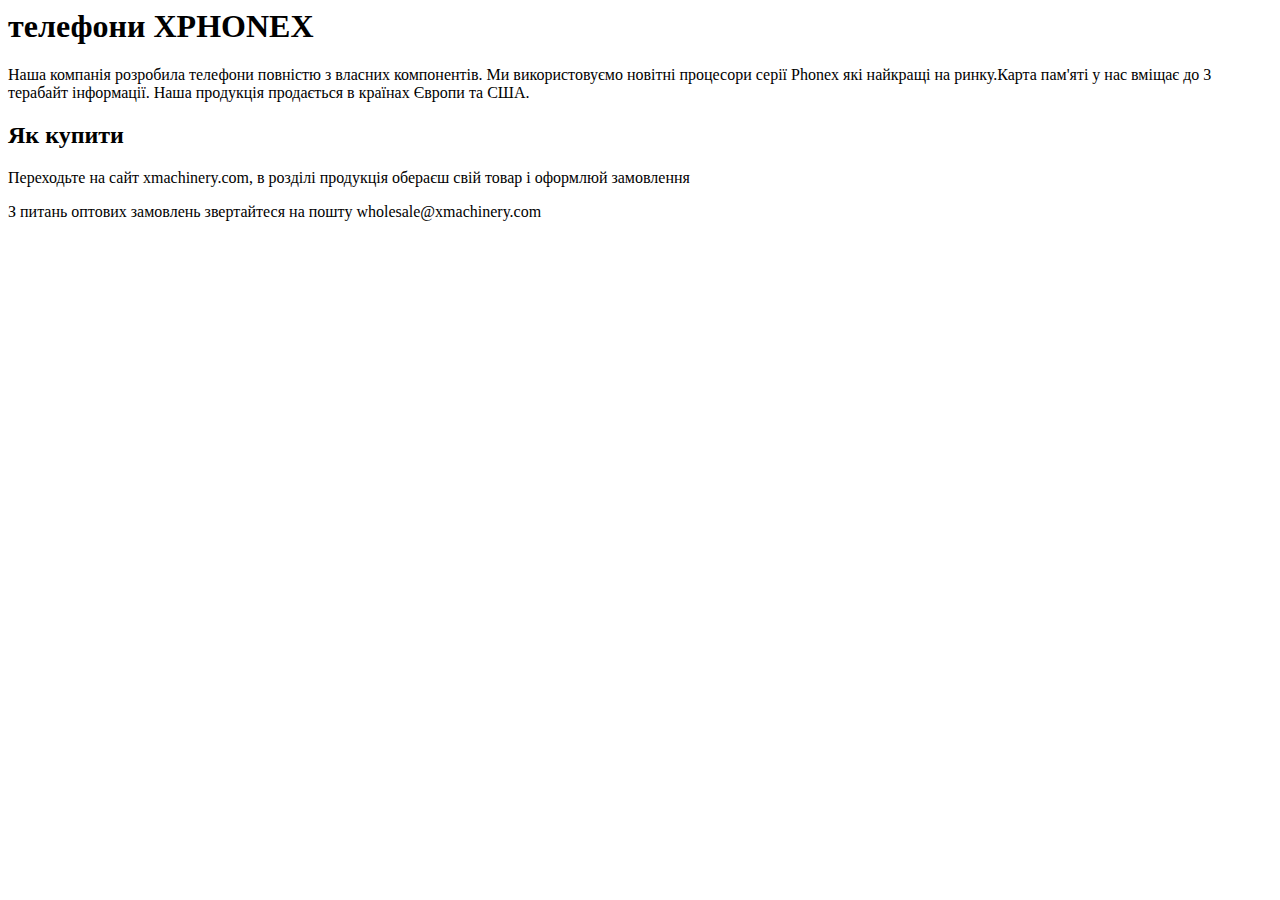
==== index.html @ 2fc63621 "Update index.html" ====
<html>
    <header>
        <h1>телефони XPHONEX</h1>
    </header> 
    <main>
        <p>Наша компанія розробила телефони повністю з власних компонентів. Ми використовуємо новітні процесори серії Phonex які найкращі на ринку.Карта пам'яті у нас вміщає до 3 терабайт інформації. Наша продукція продається в країнах Європи та США.</p>
        <h2>Як купити</h2>
        <p>Переходьте на сайт xmachinery.com, в розділі продукція обераєш свій товар і оформлюй замовлення</p>
    </main>
    <footer>
        <p>З питань  оптових замовлень звертайтеся на пошту wholesale@xmachinery.com</p>
    </footer>
</html>
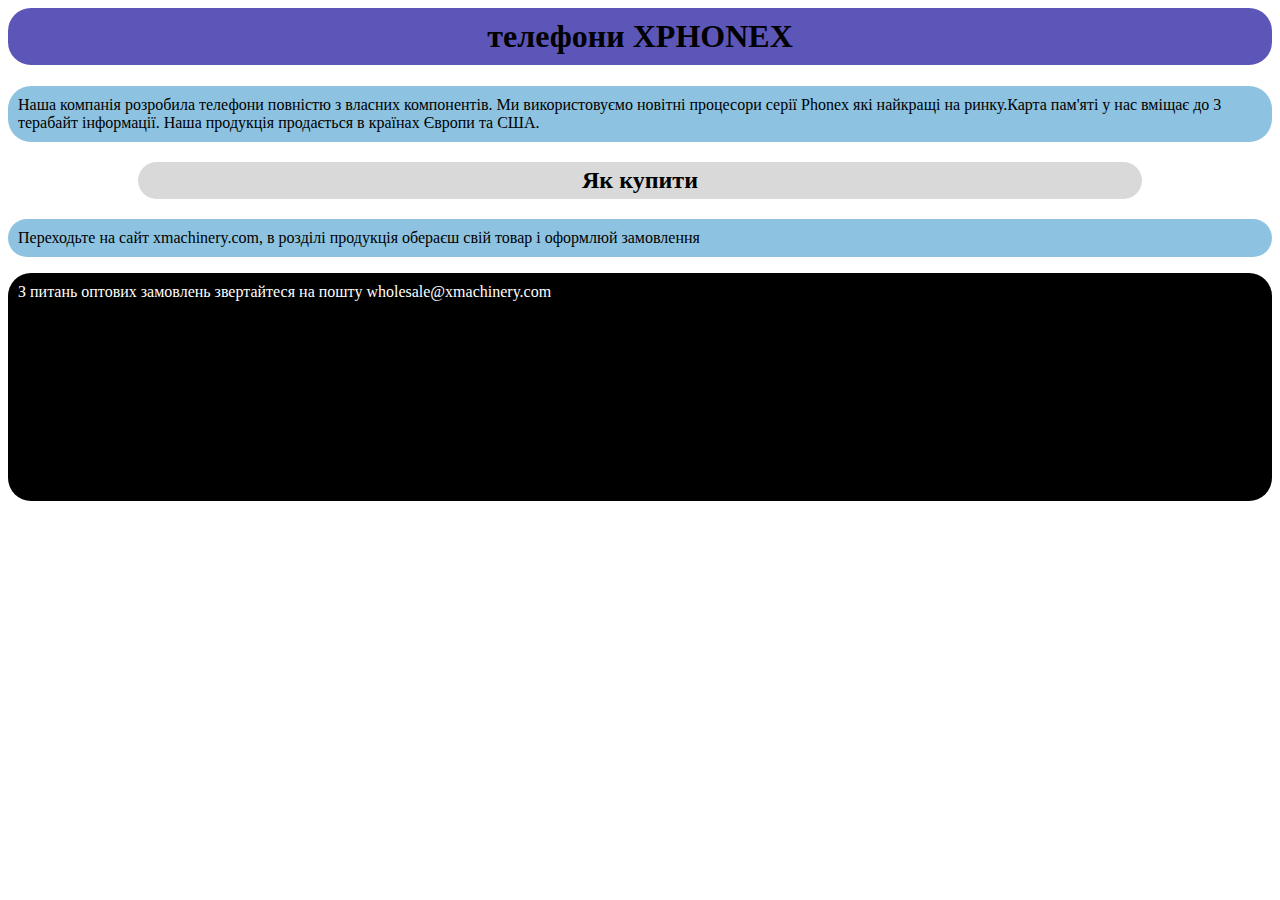
==== commit 503397e8: "Update index.html" ====
--- a/index.html
+++ b/index.html
@@ -1,4 +1,8 @@
 <html>
+    <head>
+        <title>XPHONEX🔥</title>
+        <link rel="stylesheet" href="style.css">
+    </head>
     <header>
         <h1>телефони XPHONEX</h1>
     </header> 
--- a/style.css
+++ b/style.css
@@ -0,0 +1,30 @@
+
+h1 {
+    text-align:center;
+    border: 10px solid #5D56B9;
+    background-color:#5D56B9 ;
+    border-radius: 23px;
+    padding-left:50px ;
+    padding-right:50px ;
+}
+p {
+    border-radius: 23px;
+    background: #8DC3E1;
+    padding:10px;
+}
+
+h2 {
+    border-radius: 23px;
+    background: #D9D9D9;
+    text-align:center;
+    margin-left: 130px;
+    margin-right: 130px;
+    padding-top: 5px;
+    padding-bottom: 5px;
+}
+
+footer p{
+    background-color: black;
+    color:white;
+    padding-bottom: 200px;
+}
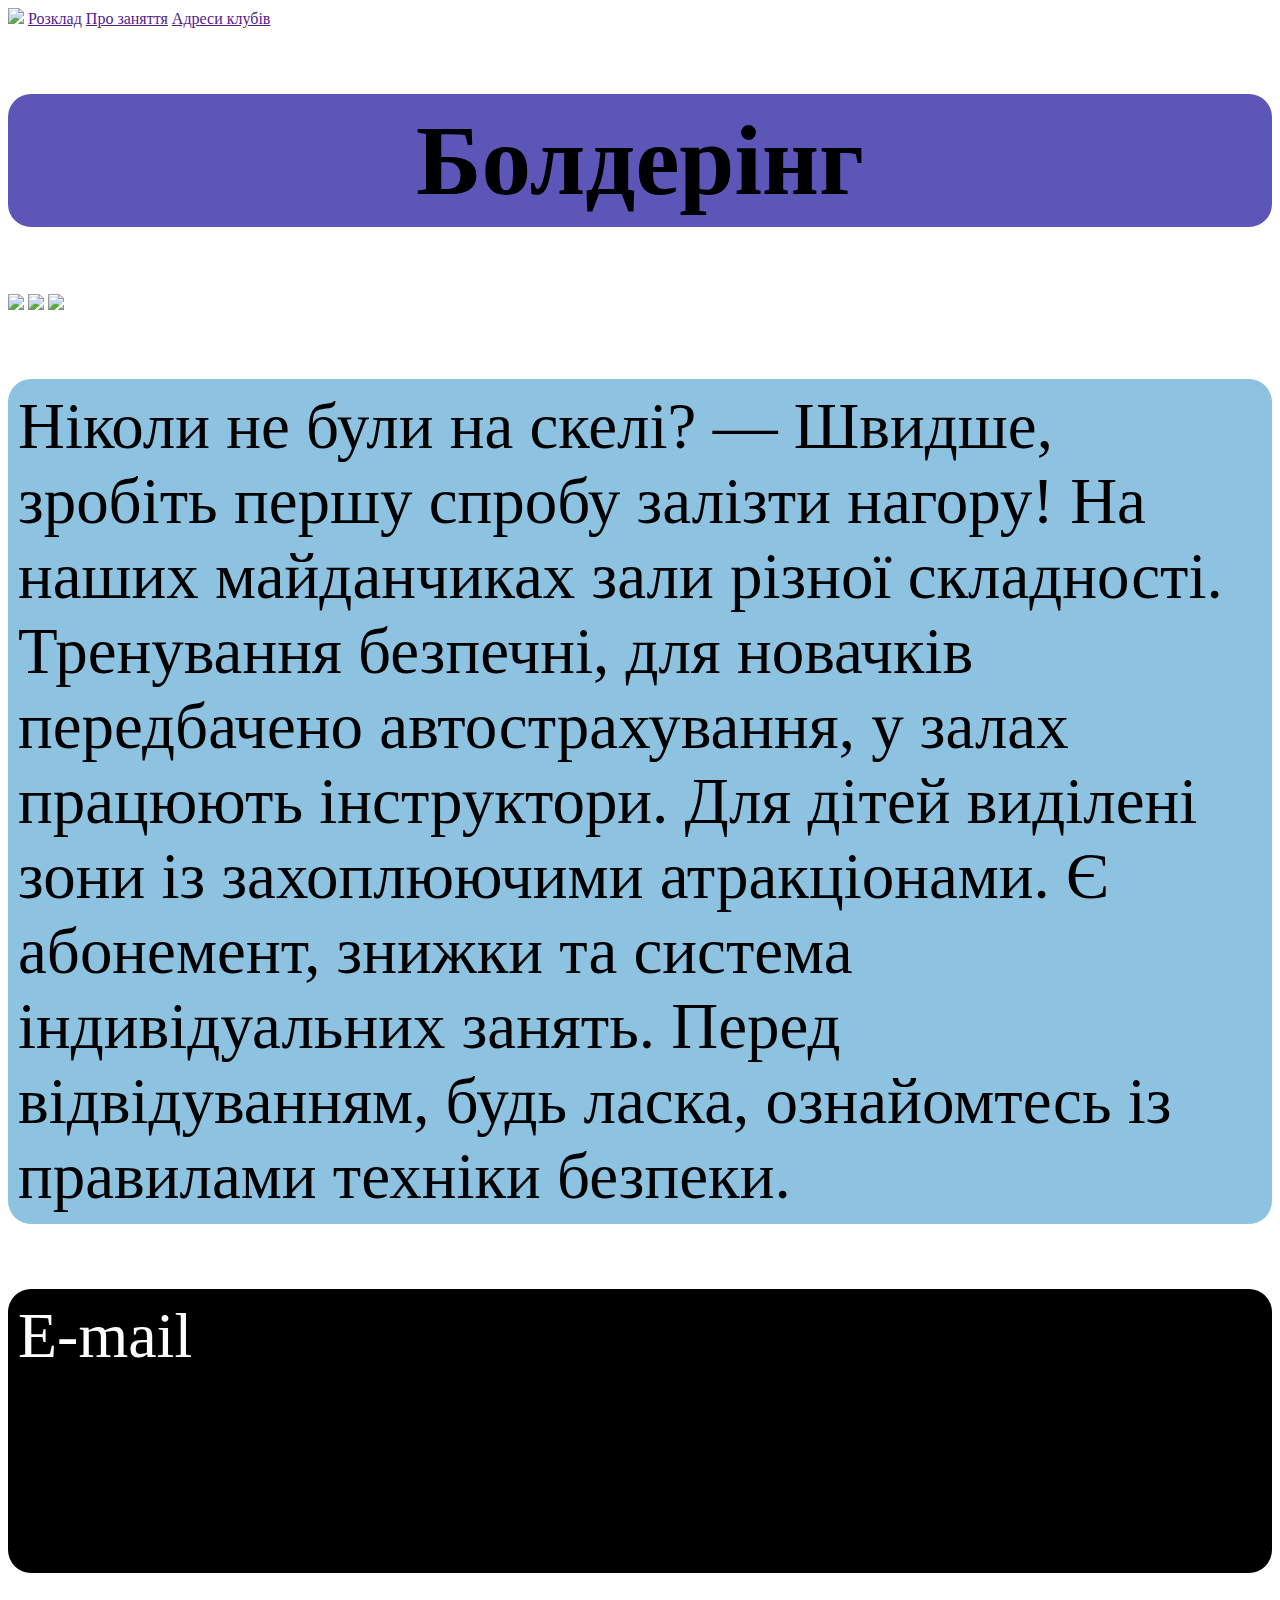
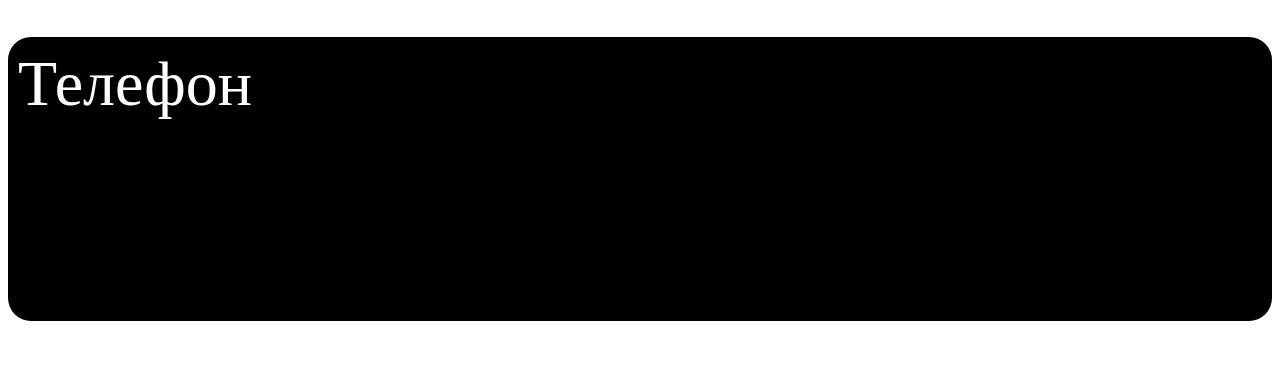
==== commit 7397d18e: "Update index.html" ====
--- a/index.html
+++ b/index.html
@@ -1,17 +1,28 @@
 <html>
     <head>
-        <title>XPHONEX🔥</title>
+        <title>Болдерінг</title>
         <link rel="stylesheet" href="style.css">
     </head>
-    <header>
-        <h1>телефони XPHONEX</h1>
-    </header> 
-    <main>
-        <p>Наша компанія розробила телефони повністю з власних компонентів. Ми використовуємо новітні процесори серії Phonex які найкращі на ринку.Карта пам'яті у нас вміщає до 3 терабайт інформації. Наша продукція продається в країнах Європи та США.</p>
-        <h2>Як купити</h2>
-        <p>Переходьте на сайт xmachinery.com, в розділі продукція обераєш свій товар і оформлюй замовлення</p>
-    </main>
-    <footer>
-        <p>З питань  оптових замовлень звертайтеся на пошту wholesale@xmachinery.com</p>
-    </footer>
+    <body>
+            <header>
+            <img src="/uploads/2020/12/header_0_1609082687.svg">
+             <a href="">Розклад</a>
+             <a href="">Про заняття</a>
+             <a href="">Адреси клубів</a>
+            </header>
+            <main>
+             <h1>Болдерінг</h1>
+             <img src="/uploads/2020/12/image1_0_1609082687.png">
+             <img src="/uploads/2020/12/image2_0_1609082687.png">
+             <img src="/uploads/2020/12/image3_0_1609082687.png">
+             <p>Ніколи не були на скелі? — Швидше, зробіть першу спробу залізти нагору! На наших майданчиках зали різної складності. Тренування безпечні, для новачків передбачено автострахування, у залах працюють інструктори. Для дітей виділені зони із захоплюючими атракціонами. Є абонемент, знижки та система індивідуальних занять. Перед відвідуванням, будь ласка, ознайомтесь із правилами техніки безпеки.</p>
+             </main>
+             <footer>
+                 <p class="fot">
+                    E-mail</p>
+                    <p class="fot">
+                    Телефон
+                 </p>
+             </footer>
+    </body>
 </html>
--- a/style.css
+++ b/style.css
@@ -6,11 +6,13 @@
     border-radius: 23px;
     padding-left:50px ;
     padding-right:50px ;
+    font-size: 99px;
 }
 p {
     border-radius: 23px;
     background: #8DC3E1;
     padding:10px;
+    font-size: 64.961px;
 }
 
 h2 {
@@ -21,10 +23,12 @@
     margin-right: 130px;
     padding-top: 5px;
     padding-bottom: 5px;
+    font-size: 64px;
 }
 
 footer p{
     background-color: black;
     color:white;
     padding-bottom: 200px;
+    font-size: 64px;
 }
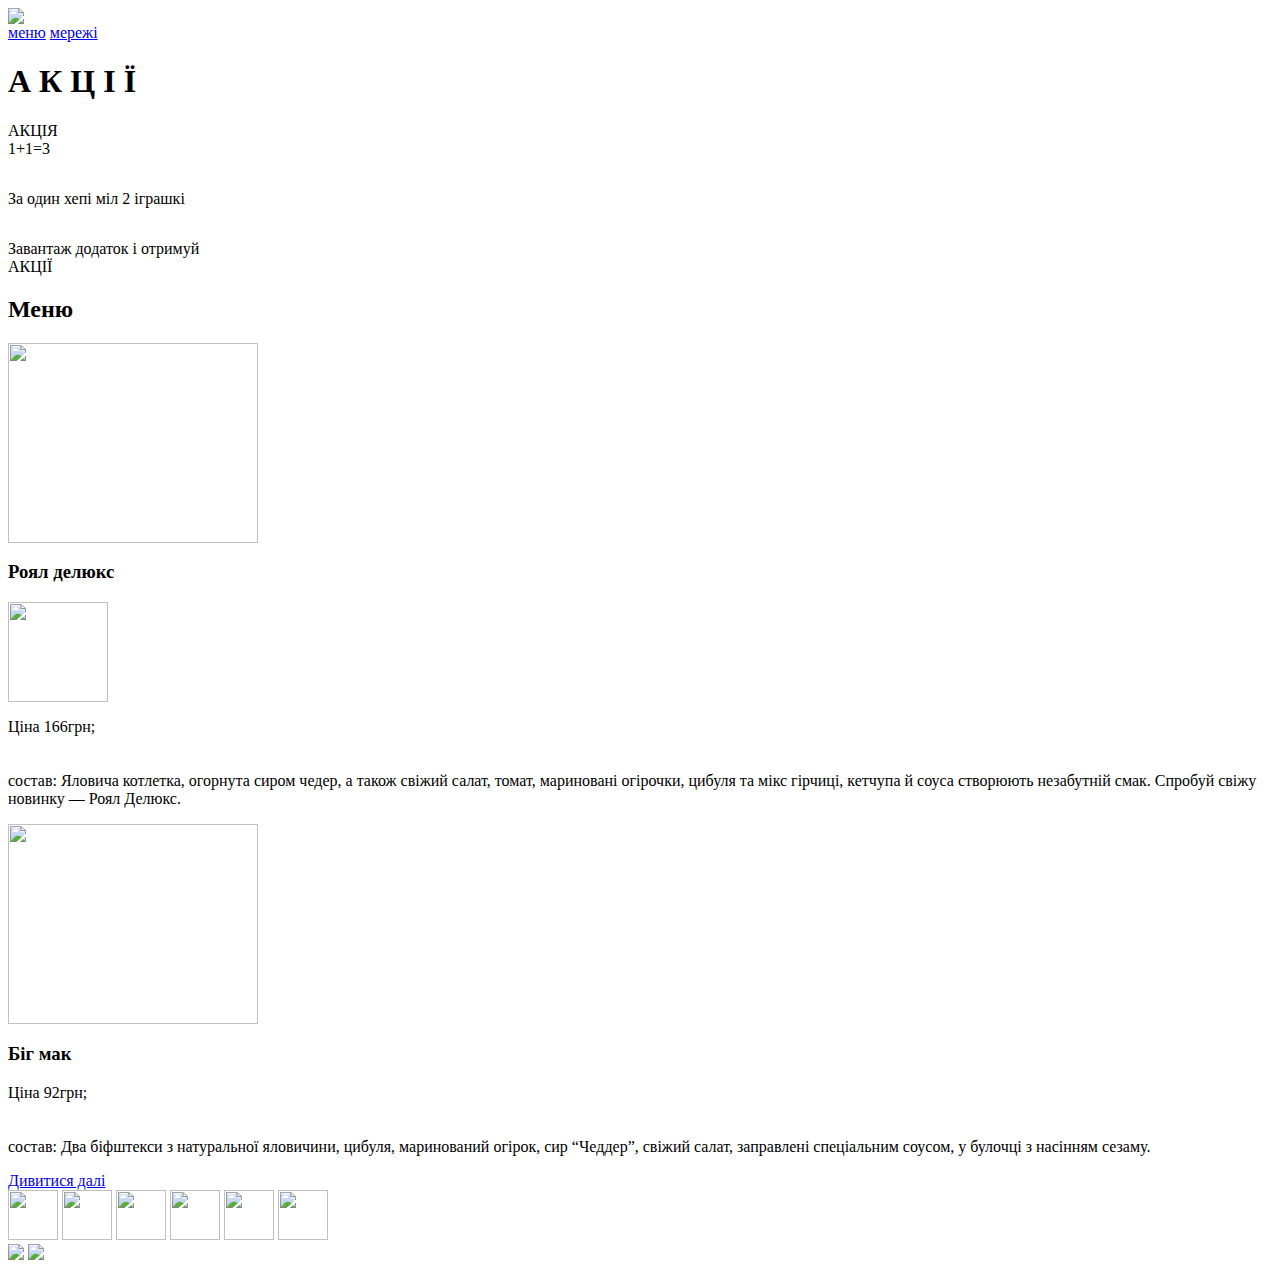
==== commit e4281df2: "Update index.html" ====
--- a/index.html
+++ b/index.html
@@ -1,28 +1,75 @@
-<html>
-    <head>
-        <title>Болдерінг</title>
-        <link rel="stylesheet" href="style.css">
-    </head>
+        <html>
     <body>
-            <header>
-            <img src="/uploads/2020/12/header_0_1609082687.svg">
-             <a href="">Розклад</a>
-             <a href="">Про заняття</a>
-             <a href="">Адреси клубів</a>
-            </header>
-            <main>
-             <h1>Болдерінг</h1>
-             <img src="/uploads/2020/12/image1_0_1609082687.png">
-             <img src="/uploads/2020/12/image2_0_1609082687.png">
-             <img src="/uploads/2020/12/image3_0_1609082687.png">
-             <p>Ніколи не були на скелі? — Швидше, зробіть першу спробу залізти нагору! На наших майданчиках зали різної складності. Тренування безпечні, для новачків передбачено автострахування, у залах працюють інструктори. Для дітей виділені зони із захоплюючими атракціонами. Є абонемент, знижки та система індивідуальних занять. Перед відвідуванням, будь ласка, ознайомтесь із правилами техніки безпеки.</p>
-             </main>
-             <footer>
-                 <p class="fot">
-                    E-mail</p>
-                    <p class="fot">
-                    Телефон
-                 </p>
-             </footer>
+        <head>
+            <title>макжнакнекс</title>
+        </head>
+        <header>
+            <img class="logo" src="https://c0.klipartz.com/pngpicture/676/74/gratis-png-fast-food-mcdonald-s-logo-golden-arcos-restaurante-mcdonalds-mcdonald-s-logo.png">
+            <nav>
+                <a href="#" class="nav">меню</a>
+                <a href="#" class="nav" class="navv">мережі</a>
+            </nav>
+        </header>
+        <main>
+            <h1>А К Ц І Ї</h1>
+            <section class="first">
+        <div class="ak2">
+            <p>АКЦІЯ<br/><span class="sp"> 1+1=3</span></p>
+        </div>
+        </section>
+        <section class="second">
+        <img class="ak1" src="">
+        <div class="ak3"><p>За один хепі міл 2 іграшкі</p></div>
+        </section>
+        <section class="third">
+            <img class="ak4" src="">
+
+            <p class="p">Завантаж додаток і отримуй<br/>
+            <span class="sp1">АКЦІЇ</span>
+            </p>
+        </section>
+        <div class="line"></div>
+        <section class="menu">
+            <h2>Меню</h2>
+            <div class="royaldelux">
+                
+                <img class="img1" src="https://beefburger.com.ua/assets/cache/images/item/309/42b72b17d99ebb9fe094ff1a2ed85d6d.jpg"width="250px" height="200px">
+                <h3 class="rotext">Роял делюкс</h3>
+                <img 
+                class="hit" src="https://mikkatoys.com.ua/content/images/7/1200x1200l80mc0/18955422670906.jpg" width="100px">
+                <p class="burgertext">Ціна 166грн;<br/><br/><br/>состав: Яловича котлетка, огорнута сиром чедер, а також свіжий салат, томат, мариновані огірочки, цибуля та мікс гірчиці, кетчупа й соуса створюють незабутній смак. Спробуй свіжу новинку — Роял Делюкс.</p>
+            </div>
+            <div class="chess">
+                
+                <img class="img2" src="https://s7d1.scene7.com/is/image/mcdonalds/Best_BigMac:nutrition-calculator-tile"width="250px" height="200px">
+                
+                <h3 class="rotext2">Біг мак</h3>
+                <p class="burgertext">Ціна 92грн;<br/><br/><br/>состав: Два біфштекси з натуральної яловичини, цибуля, маринований огірок, сир “Чеддер”, свіжий салат, заправлені спеціальним соусом, у булочці з насінням сезаму.</p>
+                
+            </div>
+
+            <a href="https://www.mcdonalds.com/ua/uk-ua/eat/fullmenu.html" class="ah">Дивитися далі</a>
+        </section>
+
+        <div class="other-1">
+        <div class="line"></div>
+        
+        <div class="other">
+            <div class="other1">
+                <img class="maclogdown" src="https://www.mcdonalds.com/content/dam/sites/ua/nfl/icons/Logo_on_white_desktop_Small.jpg"width="50px">
+                <a href="https://www.facebook.com/McDonaldsUA/"><img src="https://www.mcdonalds.com/content/dam/sites/uk/nfl/icons/facebook2.png"width="50px"></a>
+                <a href="https://www.tiktok.com/@mcdonaldsukraine?lang=uk-UA"><img src="https://www.mcdonalds.com/content/dam/sites/ua/nfl/icons/Tik_tok_logo.png"width="50px"></a>
+                <a href="https://www.youtube.com/user/mcdonaldsua"><img src="https://www.mcdonalds.com/content/dam/sites/uk/nfl/icons/youtube2.png"width="50px"></a>
+                <a href="https://twitter.com/McDonaldsUA"><img src="https://www.mcdonalds.com/content/dam/sites/ua/nfl/icons/twitter2.png"width="50px"></a>
+                <a href="https://www.instagram.com/mcdonaldsukraine/"><img src="https://www.mcdonalds.com/content/dam/sites/uk/nfl/icons/instagram2.png"width="50px"></a>
+            </div>
+            <div class="appdownl">
+            <a href="https://apps.apple.com/ua/app/mcdonalds/id1217507712"><img src="https://www.mcdonalds.com/content/dam/sites/ua/nfl/icons/app_store_badge.png"></a>
+            <a href="https://play.google.com/store/apps/details?id=com.mcdonalds.mobileapp"><img src="https://www.mcdonalds.com/content/dam/sites/ua/nfl/icons/google_play_badge.png"></a>
+            </div>
+        </div>
+        </div>
+
+        </main>
     </body>
 </html>
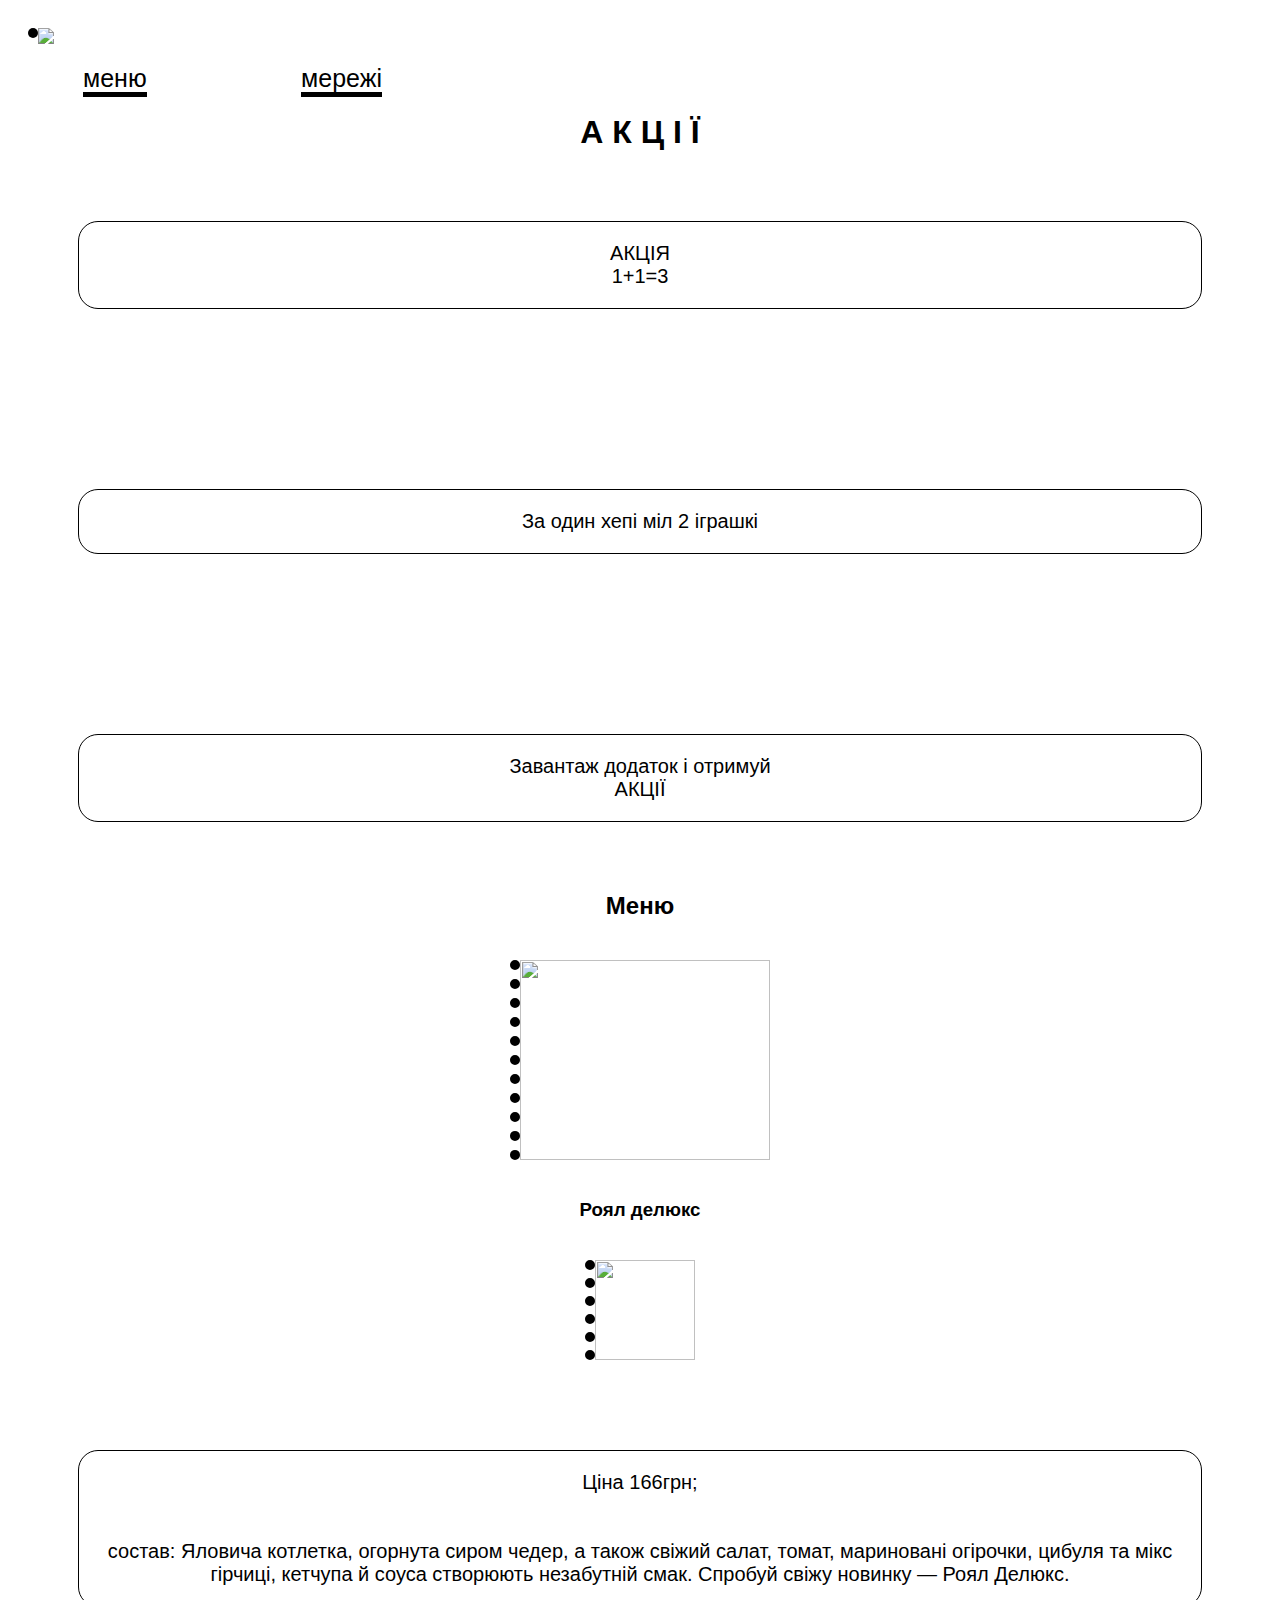
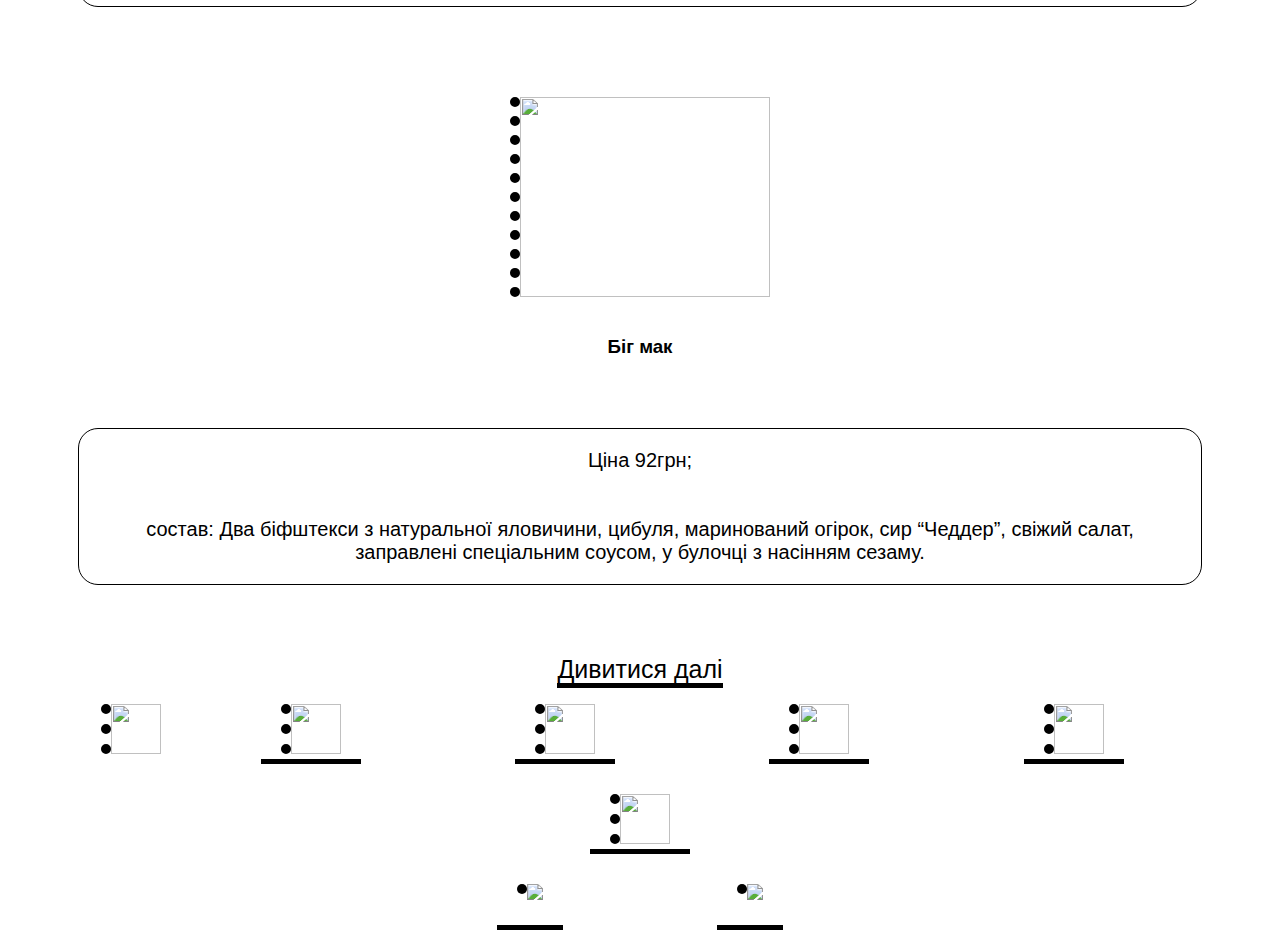
==== commit 573ab60a: "Update index.html" ====
--- a/index.html
+++ b/index.html
@@ -2,6 +2,7 @@
     <body>
         <head>
             <title>макжнакнекс</title>
+                <link rel="stylesheet" href="style.css">
         </head>
         <header>
             <img class="logo" src="https://c0.klipartz.com/pngpicture/676/74/gratis-png-fast-food-mcdonald-s-logo-golden-arcos-restaurante-mcdonalds-mcdonald-s-logo.png">
--- a/style.css
+++ b/style.css
@@ -0,0 +1,42 @@
+body {
+    font-family: sans-serif;
+}
+
+a {
+    text-decoration: transparent;
+    border-bottom:5px solid black;
+    color: black;
+    font-size: 25px;
+    margin: 75px;
+}
+
+main {
+    text-align: center;
+}
+
+p {
+    margin: 70px;
+    font-size: 20px;
+    padding: 20px;
+    border: 1px solid black;
+    border-radius: 20px;
+}
+
+.fot {
+
+    background-color: white;
+    margin: 20px;
+    border-radius: 0px;
+    padding: 10px;
+}
+footer{
+    border: 30px solid black;
+    background-color: black;
+    margin: 0px;
+
+}
+
+img {
+    margin: 20px;
+    border-left: 10px dotted black;
+}
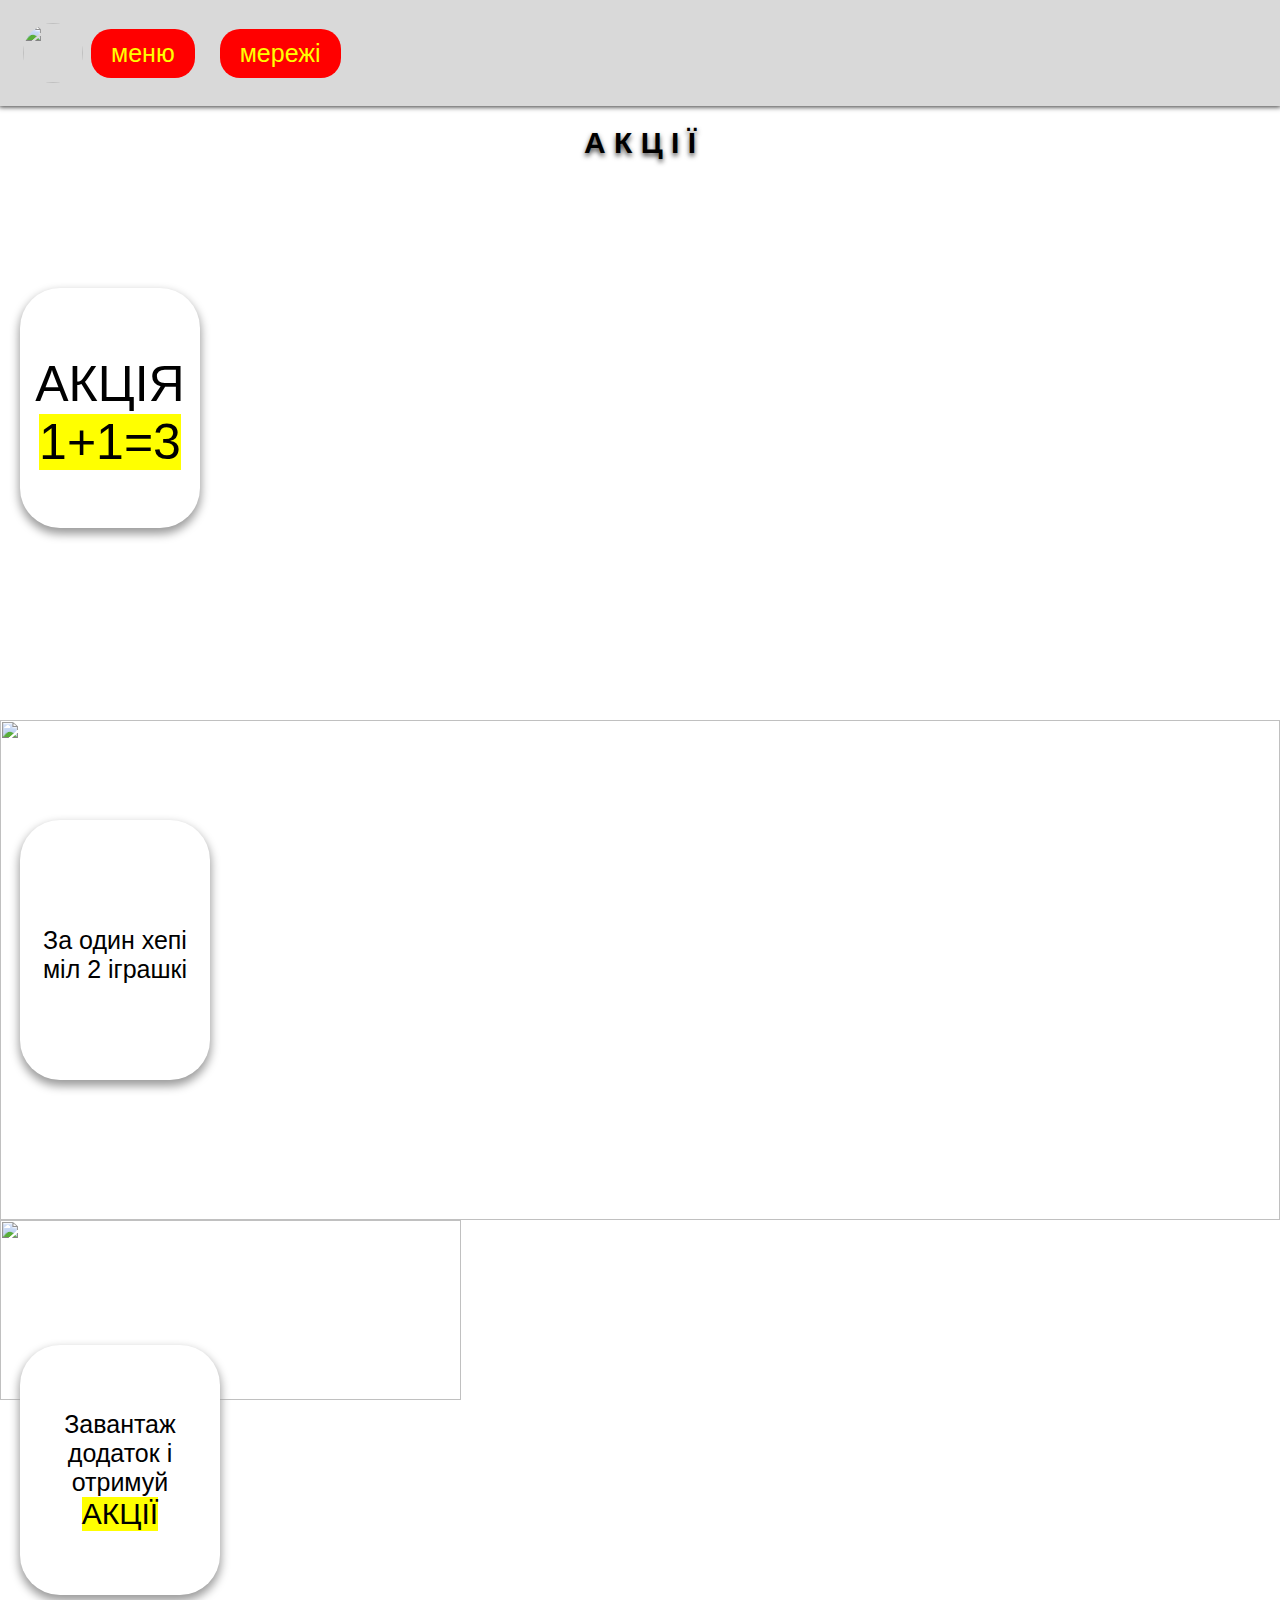
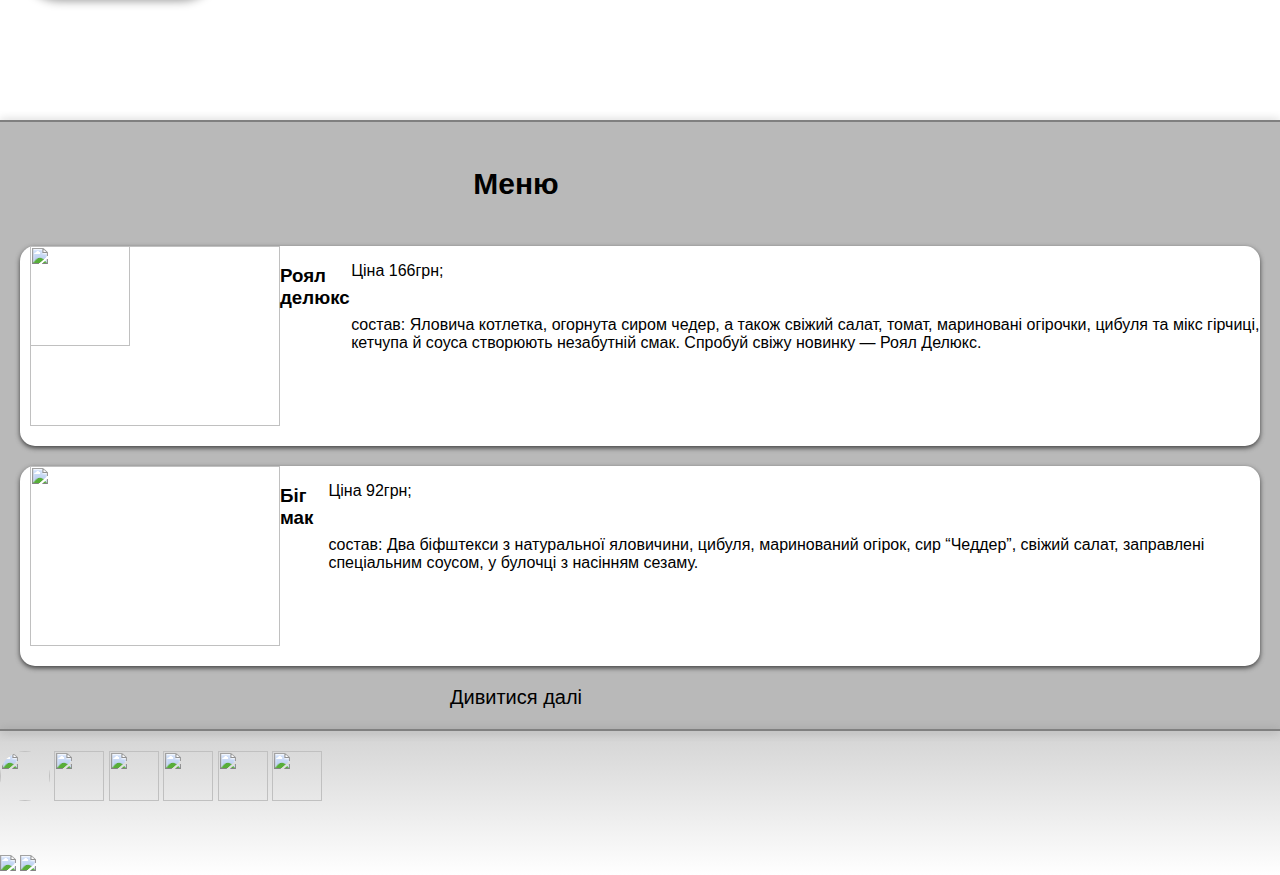
==== commit 67aed7f2: "Update index.html" ====
--- a/index.html
+++ b/index.html
@@ -2,7 +2,7 @@
     <body>
         <head>
             <title>макжнакнекс</title>
-                <link rel="stylesheet" href="style.css">
+                <link rel="stylesheet" href="style.css"> 
         </head>
         <header>
             <img class="logo" src="https://c0.klipartz.com/pngpicture/676/74/gratis-png-fast-food-mcdonald-s-logo-golden-arcos-restaurante-mcdonalds-mcdonald-s-logo.png">
@@ -49,7 +49,7 @@
                 
             </div>
 
-            <a href="https://www.mcdonalds.com/ua/uk-ua/eat/fullmenu.html" class="ah">Дивитися далі</a>
+            <a href="yaroslav.html" class="ah">Дивитися далі</a>
         </section>
 
         <div class="other-1">
--- a/style.css
+++ b/style.css
@@ -1,42 +1,279 @@
 body {
     font-family: sans-serif;
+    width: 100%;
+}
+
+h2 {
+    text-align: center;
+    width: 80%;
+    font-size: 30px;
+    background-color:rgb(185, 185, 185) ;
 }
 
 a {
-    text-decoration: transparent;
-    border-bottom:5px solid black;
+    text-align: center;
+    width: 80%;
+    font-size: 20px;
+    text-decoration: none;
     color: black;
+}
+html,body{
+    margin: 0;
+    padding: 0;
+}
+header {
+   
+    
+    background-color:#D9D9D9;
+    align-items: center;
+    display: flex;
+    padding: 15px;
+    box-shadow: 0 0 5px 1px rgb(53, 53, 53);
+}
+
+.logo {
+    height: 60px;
+    width: 60px;
+    border-radius: 100%;
+    margin: 8px;
+}
+nav{
+    display: flex;
+    gap: 25px;
+    align-items: center;
+    justify-content: space-between;
+}
+.nav {
+    background-color: red;
+    color: yellow;
+    text-decoration: none;
     font-size: 25px;
-    margin: 75px;
-}
-
-main {
-    text-align: center;
-}
-
-p {
-    margin: 70px;
-    font-size: 20px;
+    padding: 10px 20px;
+    transition: 1s;
+ 
+    border-radius: 20px;
+}
+
+
+.nav:hover {
+    transition: 1s ease-in-out;
+    transform:scale(1.1) ;
+    background-color: rgb(255, 187, 0);
+}
+
+h1 {
+    
+    font-size: 30px;
+    text-align: center;
+    text-shadow: 0 3px 5px rgb(70, 70, 70);
+}
+
+.ak1 {
+    width:100%;
+}
+.first{
     padding: 20px;
-    border: 1px solid black;
-    border-radius: 20px;
-}
-
-.fot {
-
-    background-color: white;
-    margin: 20px;
-    border-radius: 0px;
+    background-image: url("https://www.mcdonalds.com/content/dam/sites/ua/nfl/hero/slider/McD_ROYALS_instore_march2024_Slider_00-1.jpg");
+    height: 500px;
+    background-repeat: no-repeat;
+    background-size: cover;
+    background-position: 70% 0;
+    position: relative;
+}
+.second{
+    position: relative;
+    height: 500px;
+        background-repeat: no-repeat;
+    background-size: cover;
+    background-position: 70% 0;
+    background-image: url("https://www.mcdonalds.com/content/dam/sites/ua/nfl/hero/slider/Multiversus_2336%D1%851040_Slider_march2024.png");
+}
+.third{    
+    background-position: 100% 0%;
+    background-size: cover;
+     background-repeat: no-repeat;
+      position: relative;
+    height: 500px;
+  
+    background-image: url("https://www.mcdonalds.com/content/dam/sites/ua/nfl/app-promo/App_promo_950x720.jpg");
+}
+.ak2 {
+    transition: 1s;
+    width: 180px;
+    height: 230px;
+    background-color: white;
+    position: absolute;
+    top: 20%;
+    left: 20px;
+    border-radius: 40px;
+    box-shadow: 0 5px 10px 1px rgb(155, 155, 155);
+    font-size: 50px;
+    text-align: center;
+    padding-top: 10px;display: flex;
+    flex-direction: column;
+    justify-content: center;
+    align-items: center;
+}
+
+.ak3 {
+    transition: 1s;
+    width: 180px;
+    height: 230px;
+    background-color: white;
+    position: absolute;
+    top: 20%;
+    left: 20px;
+    padding: 10px 5px;
+    border-radius: 40px;
+    box-shadow: 0 5px 10px 1px rgb(155, 155, 155);
+    text-align: center;
+    padding-top: 20px;
+    font-size: 25px;display: flex;
+    flex-direction: column;
+    justify-content: center;
+    align-items: center;
+}
+
+.ak4 {
+    width: 60%;
+}
+
+.line {
+    width: 100%;
+    height: 2px;
+    background-color: gray;
+    box-shadow: 0 1px 10px 0 gray;
+}
+
+.sp {
+    background-color: yellow;
+}
+
+.sp1 {
+    background-color: yellow;
+    font-size: 30px;
+}
+
+.p {  transition: 1s;
+    
+    background-color: white;
+    position: absolute;
+    top: 20%;
+    width: 180px;
+    height: 230px;
+    left: 20px;
+    border-radius: 40px;
+    box-shadow: 0 5px 10px 1px rgb(155, 155, 155);
+    font-size: 25px;
+    text-align: center;
     padding: 10px;
-}
-footer{
-    border: 30px solid black;
-    background-color: black;
-    margin: 0px;
-
-}
-
-img {
-    margin: 20px;
-    border-left: 10px dotted black;
-}
+    display: flex;
+    flex-direction: column;
+    justify-content: center;
+    align-items: center;
+
+}
+
+.menu {
+    background-color: rgb(185, 185, 185);
+  display: flex;
+    flex-direction: column;
+    gap: 20px;
+    padding: 20px;
+}
+
+
+.img2,.img1{
+    height: 90%;
+}
+.royaldelux,.chess{
+    max-height: 250px;
+    transition: 1s;
+}
+.royaldelux {
+    border-radius: 15px;
+    background-color: white;
+    padding-left: 10px;
+    display:flex;
+
+}
+
+.rotext {
+
+}
+
+.hit {
+
+    position: absolute;
+}
+
+ 
+
+.chess {
+    border-radius: 15px;
+    
+padding-left: 10px;
+    display:flex;
+    background-color: white;
+}
+
+.rotext2 {
+
+}
+.other1 {
+    margin-top: 20px;
+}
+
+.other-1 {
+    background-image: linear-gradient(lightgray, white);
+}
+
+.ak2:hover {
+    transition: 1s;
+    transform: scale(1.1);
+}
+
+.ak3:hover {
+    transition: 1s;
+    width:190px ;
+    height:240px ;
+}
+
+.p:hover {
+    transition: 1s;
+    transform: scale(1.1);
+    font-size: 30px;
+}
+
+.burgertext {
+    font-family: 'Gill Sans', 'Gill Sans MT', Calibri, 'Trebuchet MS', sans-serif;
+}
+
+.royaldelux:hover, .chess:hover {
+    transition: 1s;
+    transform: scale(1.05);
+    box-shadow: 0 3px 7px 2px rgb(0, 0, 0);
+}
+
+.ah {
+    transition: 1s;
+}
+
+.ah:hover {
+    transition: 1s;
+    transform: scale(1.2);
+    text-shadow: 1px 1px 6px black;
+}
+
+.maclogdown {
+    border-radius: 100%;
+}
+
+.royaldelux, .chess {
+    box-shadow: 0 2px 5px 0px rgb(63, 63, 63);
+}
+
+.appdownl {
+    padding-top: 50px;
+}
+
